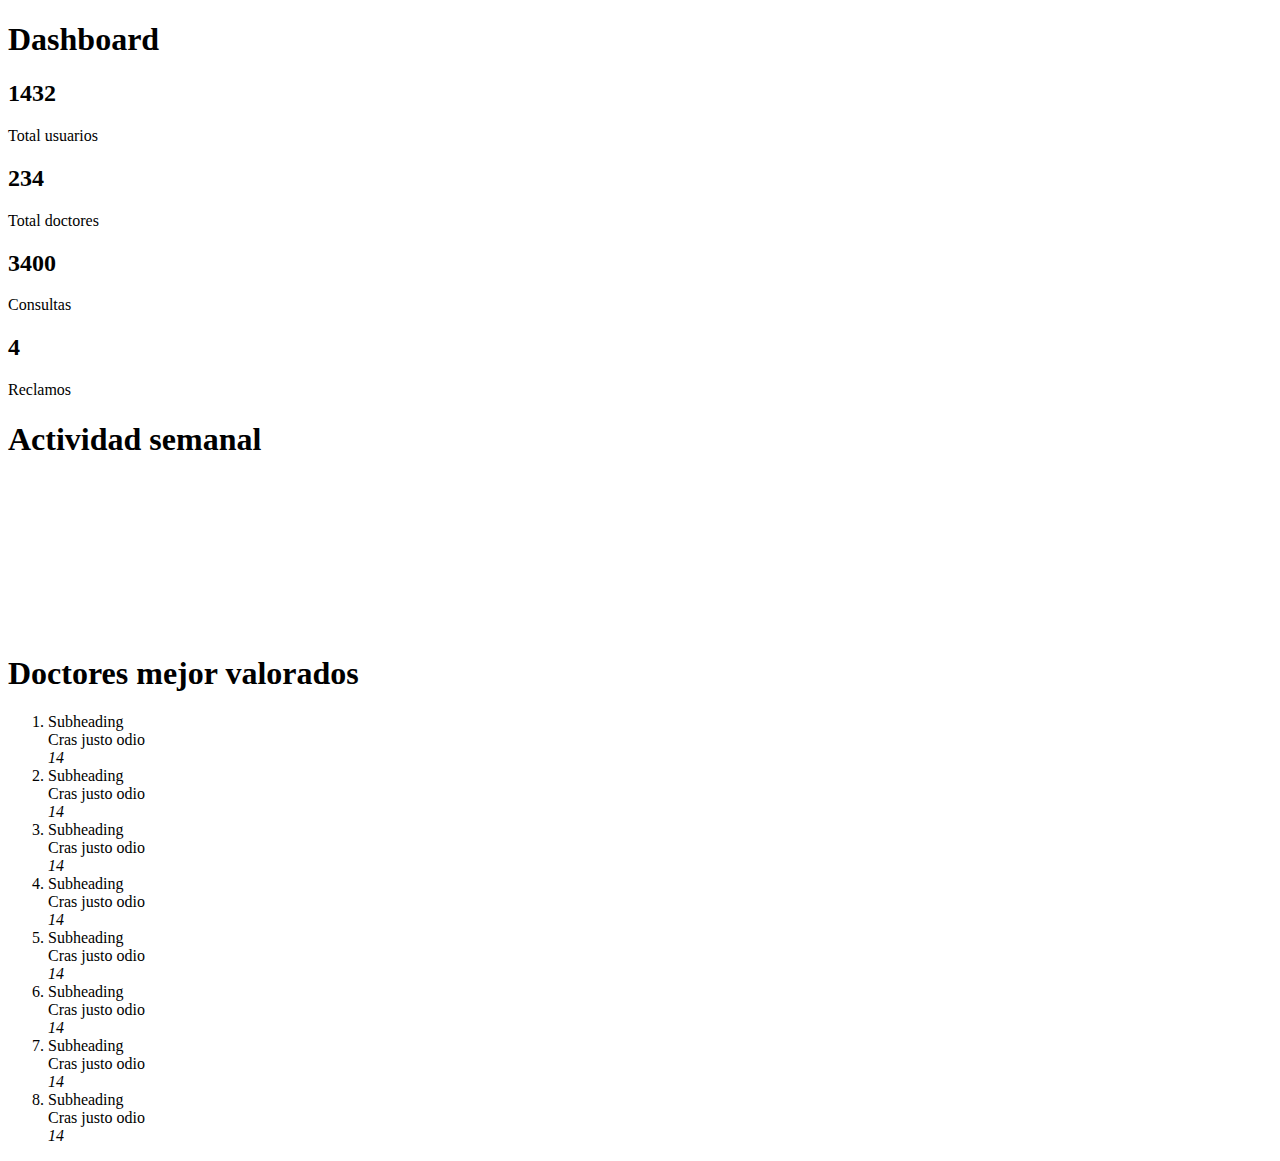
==== src/main/resources/templates/dashboard/dashboard.html @ 80fae6fe "initial commit" ====
<!DOCTYPE html>
<html lang="en" xmlns:th="http://www.thymeleaf.org">
  <head th:replace="layout/layout :: head">
  </head>
  <body id="body-pd">

    <div th:replace="layout/layout :: header"></div>
    <div th:replace="layout/layout :: sidebar"></div>

    <section class="container-fluid">
      <h1 class="mb-3 mt-4">Dashboard</h1>

      <div class="row justify-content-center mb-5">
        <div class="col-xl-3 col-lg-6 mb-2">
          <div class="card">
            <div class="card-body card-dash users">
              <div class="row">
                <div class="col-4 text-center mt-2">
                  <i class="fa-solid fa-users"></i>
                </div>
                <div class="col-8">
                  <h2>1432</h2>
                  <span>Total usuarios</span>
                </div>
              </div>
            </div>
          </div>
        </div>
        <div class="col-xl-3 col-lg-6 mb-2 ">
          <div class="card">
            <div class="card-body card-dash doctors">
              <div class="row">
                <div class="col-4 text-center mt-2">
                  <i class="fa-solid fa-user-doctor"></i>
                </div>
                <div class="col-8">
                  <h2>234</h2>
                  <span>Total doctores</span>
                </div>
              </div>
            </div>
          </div>
        </div>
        <div class="col-xl-3 col-lg-6 mb-2 ">
          <div class="card">
            <div class="card-body card-dash medicals">
              <div class="row">
                <div class="col-4 text-center mt-2">
                  <i class="fa-solid fa-house medicals"></i>
                </div>
                <div class="col-8">
                  <h2>3400</h2>
                  <span>Consultas</span>
                </div>
              </div>
            </div>
          </div>
        </div>
        <div class="col-xl-3 col-lg-6 mb-2">
          <div class="card">
            <div class="card-body card-dash angries">
              <div class="row">
                <div class="col-4 text-center mt-2">
                  <i class="fa-solid fa-face-angry"></i>
                </div>
                <div class="col-8">
                  <h2>4</h2>
                  <span>Reclamos</span>
                </div>
              </div>
            </div>
          </div>
        </div>
      </div>

      <!-- Graficos -->

      <div class="row">
        <div class="col-xl-8 col-lg-12 mb-5">
          <div class="card">
            <div class="card-body card-graph">
              <div class="row">
                <h1 class="col-12 fs-3">Actividad semanal</h1>
                <canvas id="lineChartDashboard" ></canvas>
              </div>
            </div>
          </div>
        </div>
        <div class="col-xl-4 col-lg-12 mb-5 mt-2">
          <div class="card">
            <div class="card-body ">
              <div class="row">
                <h1 class="col-12 fs-3 ">Doctores mejor valorados</h1>

                <!-- <span class="badge bg-primary rounded-pill"><i class="fa-solid fa-face-smile-beam fs-6"> 14</i> </span> -->
                <ol class="list-group list-group-numbered">
                  <li class="list-group-item d-flex justify-content-between align-items-start">
                    <div class="ms-2 me-auto">
                      <div class="fw-bold">Subheading</div>
                      Cras justo odio
                    </div>
                    <span class="badge bg-primary rounded-pill"><i class="fa-solid fa-face-smile-beam fs-6"> 14</i> </span>
                  </li>
                  <li class="list-group-item d-flex justify-content-between align-items-start">
                    <div class="ms-2 me-auto">
                      <div class="fw-bold">Subheading</div>
                      Cras justo odio
                    </div>
                    <span class="badge bg-primary rounded-pill"><i class="fa-solid fa-face-smile-beam fs-6"> 14</i> </span>
                  </li>
                  <li class="list-group-item d-flex justify-content-between align-items-start">
                    <div class="ms-2 me-auto">
                      <div class="fw-bold">Subheading</div>
                      Cras justo odio
                    </div>
                    <span class="badge bg-primary rounded-pill"><i class="fa-solid fa-face-smile-beam fs-6"> 14</i> </span>
                  </li>

                  <li class="list-group-item d-flex justify-content-between align-items-start">
                    <div class="ms-2 me-auto">
                      <div class="fw-bold">Subheading</div>
                      Cras justo odio
                    </div>
                    <span class="badge bg-primary rounded-pill"><i class="fa-solid fa-face-smile-beam fs-6"> 14</i> </span>
                  </li>

                  <li class="list-group-item d-flex justify-content-between align-items-start">
                    <div class="ms-2 me-auto">
                      <div class="fw-bold">Subheading</div>
                      Cras justo odio
                    </div>
                    <span class="badge bg-primary rounded-pill"><i class="fa-solid fa-face-smile-beam fs-6"> 14</i> </span>
                  </li>

                  <li class="list-group-item d-flex justify-content-between align-items-start">
                    <div class="ms-2 me-auto">
                      <div class="fw-bold">Subheading</div>
                      Cras justo odio
                    </div>
                    <span class="badge bg-primary rounded-pill"><i class="fa-solid fa-face-smile-beam fs-6"> 14</i> </span>
                  </li>

                  <li class="list-group-item d-flex justify-content-between align-items-start">
                    <div class="ms-2 me-auto">
                      <div class="fw-bold">Subheading</div>
                      Cras justo odio
                    </div>
                    <span class="badge bg-primary rounded-pill"><i class="fa-solid fa-face-smile-beam fs-6"> 14</i> </span>
                  </li>

                  <li class="list-group-item d-flex justify-content-between align-items-start">
                    <div class="ms-2 me-auto">
                      <div class="fw-bold">Subheading</div>
                      Cras justo odio
                    </div>
                    <span class="badge bg-primary rounded-pill"><i class="fa-solid fa-face-smile-beam fs-6"> 14</i> </span>
                  </li>
                  
                </ol>
            </div>
          </div>
        </div>



      </div>

    </section>

    <div th:replace="layout/layout :: footer"></div>
  </body>
</html>
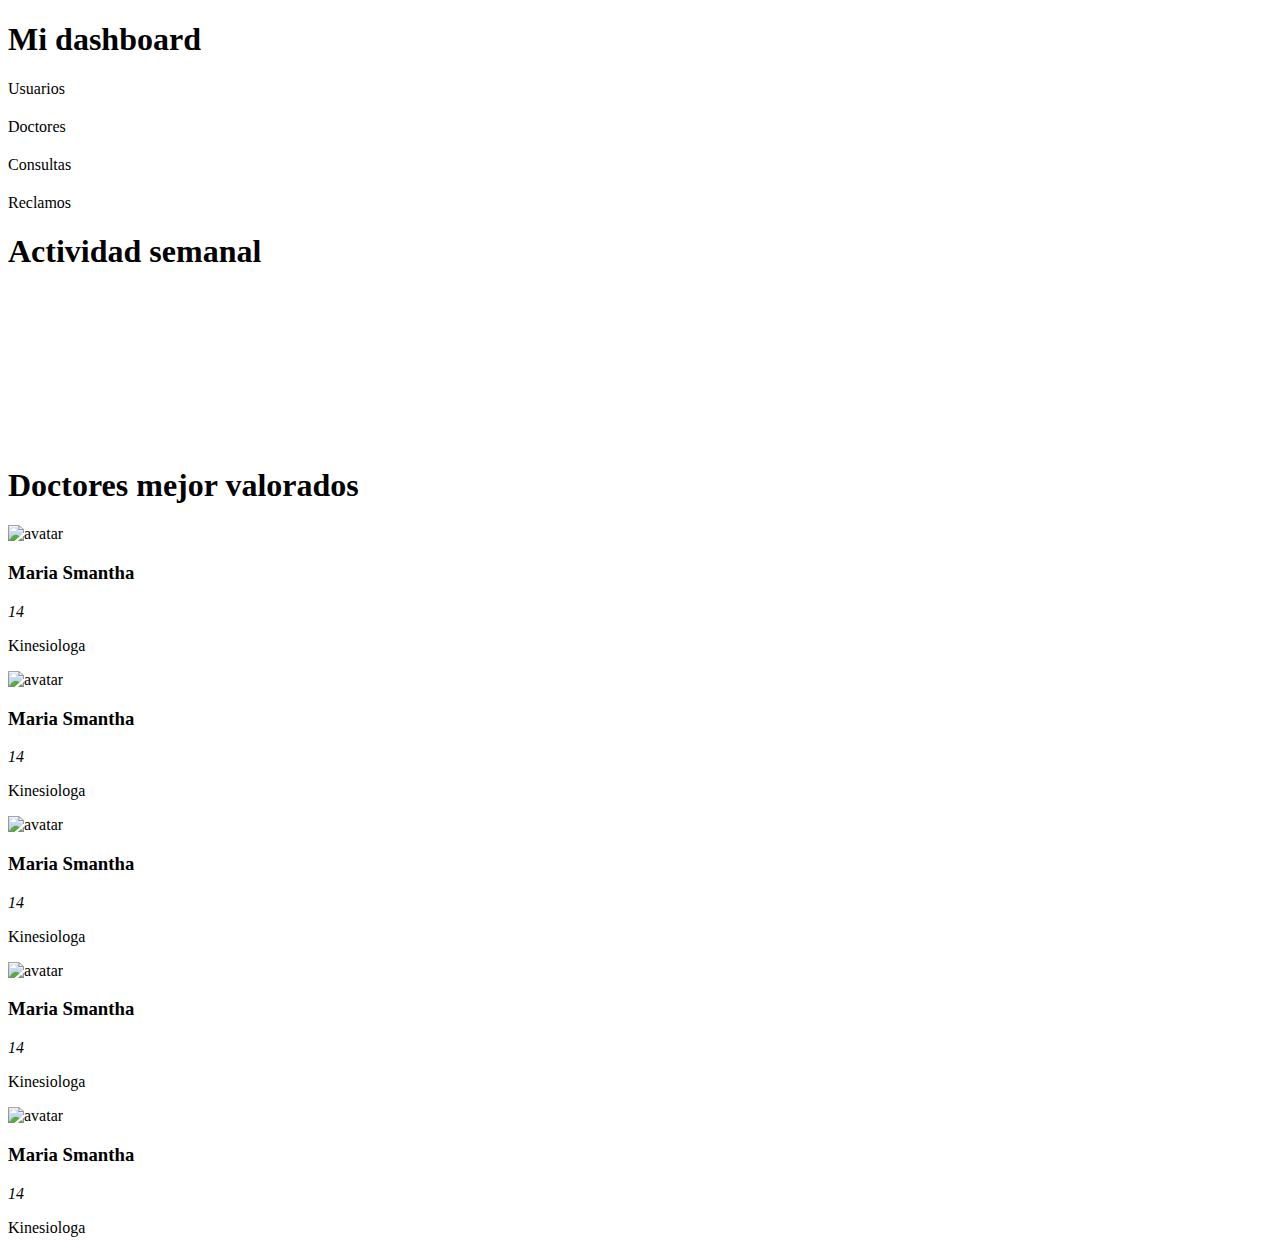
==== commit 4e8ef87a: "initial models and logic configuration" ====
--- a/src/main/resources/templates/dashboard/dashboard.html
+++ b/src/main/resources/templates/dashboard/dashboard.html
@@ -7,65 +7,65 @@
     <div th:replace="layout/layout :: header"></div>
     <div th:replace="layout/layout :: sidebar"></div>
 
-    <section class="container-fluid">
-      <h1 class="mb-3 mt-4">Dashboard</h1>
-
-      <div class="row justify-content-center mb-5">
-        <div class="col-xl-3 col-lg-6 mb-2">
+    <section class="container">
+      <h1 >Mi dashboard</h1>
+
+      <div class="row justify-content-center mb-5 mt-5">
+        <div class="col-xl-3 col-lg-6 col-md-6 mb-2">
           <div class="card">
             <div class="card-body card-dash users">
               <div class="row">
                 <div class="col-4 text-center mt-2">
-                  <i class="fa-solid fa-users"></i>
-                </div>
-                <div class="col-8">
-                  <h2>1432</h2>
-                  <span>Total usuarios</span>
-                </div>
-              </div>
-            </div>
-          </div>
-        </div>
-        <div class="col-xl-3 col-lg-6 mb-2 ">
+                  <i class="fa-solid fa-users large-icon"></i>
+                </div>
+                <div class="col-8">
+                  <span>Usuarios</span>
+                  <h2 th:text="${dashboardResponse.usersCount}"></h2>
+                </div>
+              </div>
+            </div>
+          </div>
+        </div>
+        <div class="col-xl-3 col-lg-6 col-md-6 mb-2 ">
           <div class="card">
             <div class="card-body card-dash doctors">
               <div class="row">
                 <div class="col-4 text-center mt-2">
-                  <i class="fa-solid fa-user-doctor"></i>
-                </div>
-                <div class="col-8">
-                  <h2>234</h2>
-                  <span>Total doctores</span>
-                </div>
-              </div>
-            </div>
-          </div>
-        </div>
-        <div class="col-xl-3 col-lg-6 mb-2 ">
+                  <i class="fa-solid fa-user-doctor large-icon"></i>
+                </div>
+                <div class="col-8">
+                  <span>Doctores</span>
+                  <h2 th:text="${dashboardResponse.doctorsCount}"></h2>
+                </div>
+              </div>
+            </div>
+          </div>
+        </div>
+        <div class="col-xl-3 col-lg-6 col-md-6 mb-2 ">
           <div class="card">
             <div class="card-body card-dash medicals">
               <div class="row">
                 <div class="col-4 text-center mt-2">
-                  <i class="fa-solid fa-house medicals"></i>
-                </div>
-                <div class="col-8">
-                  <h2>3400</h2>
+                  <i class="fa-solid fa-house medicals large-icon"></i>
+                </div>
+                <div class="col-8">
                   <span>Consultas</span>
-                </div>
-              </div>
-            </div>
-          </div>
-        </div>
-        <div class="col-xl-3 col-lg-6 mb-2">
+                  <h2 th:text="${dashboardResponse.appointmentsCount}"></h2>
+                </div>
+              </div>
+            </div>
+          </div>
+        </div>
+        <div class="col-xl-3 col-lg-6 col-md-6 mb-2">
           <div class="card">
             <div class="card-body card-dash angries">
               <div class="row">
                 <div class="col-4 text-center mt-2">
-                  <i class="fa-solid fa-face-angry"></i>
-                </div>
-                <div class="col-8">
-                  <h2>4</h2>
+                  <i class="fa-solid fa-face-angry large-icon"></i>
+                </div>
+                <div class="col-8">
                   <span>Reclamos</span>
+                  <h2 th:text="${dashboardResponse.complainsCount}"></h2>
                 </div>
               </div>
             </div>
@@ -74,96 +74,144 @@
       </div>
 
       <!-- Graficos -->
-
       <div class="row">
-        <div class="col-xl-8 col-lg-12 mb-5">
-          <div class="card">
-            <div class="card-body card-graph">
-              <div class="row">
-                <h1 class="col-12 fs-3">Actividad semanal</h1>
-                <canvas id="lineChartDashboard" ></canvas>
-              </div>
-            </div>
-          </div>
-        </div>
-        <div class="col-xl-4 col-lg-12 mb-5 mt-2">
-          <div class="card">
-            <div class="card-body ">
-              <div class="row">
-                <h1 class="col-12 fs-3 ">Doctores mejor valorados</h1>
-
-                <!-- <span class="badge bg-primary rounded-pill"><i class="fa-solid fa-face-smile-beam fs-6"> 14</i> </span> -->
-                <ol class="list-group list-group-numbered">
-                  <li class="list-group-item d-flex justify-content-between align-items-start">
-                    <div class="ms-2 me-auto">
-                      <div class="fw-bold">Subheading</div>
-                      Cras justo odio
-                    </div>
-                    <span class="badge bg-primary rounded-pill"><i class="fa-solid fa-face-smile-beam fs-6"> 14</i> </span>
-                  </li>
-                  <li class="list-group-item d-flex justify-content-between align-items-start">
-                    <div class="ms-2 me-auto">
-                      <div class="fw-bold">Subheading</div>
-                      Cras justo odio
-                    </div>
-                    <span class="badge bg-primary rounded-pill"><i class="fa-solid fa-face-smile-beam fs-6"> 14</i> </span>
-                  </li>
-                  <li class="list-group-item d-flex justify-content-between align-items-start">
-                    <div class="ms-2 me-auto">
-                      <div class="fw-bold">Subheading</div>
-                      Cras justo odio
-                    </div>
-                    <span class="badge bg-primary rounded-pill"><i class="fa-solid fa-face-smile-beam fs-6"> 14</i> </span>
-                  </li>
-
-                  <li class="list-group-item d-flex justify-content-between align-items-start">
-                    <div class="ms-2 me-auto">
-                      <div class="fw-bold">Subheading</div>
-                      Cras justo odio
-                    </div>
-                    <span class="badge bg-primary rounded-pill"><i class="fa-solid fa-face-smile-beam fs-6"> 14</i> </span>
-                  </li>
-
-                  <li class="list-group-item d-flex justify-content-between align-items-start">
-                    <div class="ms-2 me-auto">
-                      <div class="fw-bold">Subheading</div>
-                      Cras justo odio
-                    </div>
-                    <span class="badge bg-primary rounded-pill"><i class="fa-solid fa-face-smile-beam fs-6"> 14</i> </span>
-                  </li>
-
-                  <li class="list-group-item d-flex justify-content-between align-items-start">
-                    <div class="ms-2 me-auto">
-                      <div class="fw-bold">Subheading</div>
-                      Cras justo odio
-                    </div>
-                    <span class="badge bg-primary rounded-pill"><i class="fa-solid fa-face-smile-beam fs-6"> 14</i> </span>
-                  </li>
-
-                  <li class="list-group-item d-flex justify-content-between align-items-start">
-                    <div class="ms-2 me-auto">
-                      <div class="fw-bold">Subheading</div>
-                      Cras justo odio
-                    </div>
-                    <span class="badge bg-primary rounded-pill"><i class="fa-solid fa-face-smile-beam fs-6"> 14</i> </span>
-                  </li>
-
-                  <li class="list-group-item d-flex justify-content-between align-items-start">
-                    <div class="ms-2 me-auto">
-                      <div class="fw-bold">Subheading</div>
-                      Cras justo odio
-                    </div>
-                    <span class="badge bg-primary rounded-pill"><i class="fa-solid fa-face-smile-beam fs-6"> 14</i> </span>
-                  </li>
-                  
-                </ol>
-            </div>
-          </div>
-        </div>
-
-
-
-      </div>
+
+        <div class="col-xl-8 col-lg-12">
+          <h1 class="col-12 fs-3">Actividad semanal</h1>
+          <canvas id="lineChartDashboard"  ></canvas>
+        </div>
+        <!-- <div class="col-xl-4 col-lg-12">
+          <h1 class="col-12 fs-3">Especialidades populares</h1>
+          <canvas id="pieChartDashboard" ></canvas>
+        </div> -->
+          
+
+          
+        
+        <div class="col-xl-4 col-lg-6">
+          <h1 class="col-12 fs-3 ">Doctores mejor valorados</h1>
+
+            <div class="row mt-3">
+
+              <div class="card">
+                <div class="card-body card-dash">
+                  <div class="row">
+
+                    <div class="col-md-12 col-lg-12 col-xl-12 mb-3">
+                      <div class="d-flex flex-start">
+                        <img class="rounded-circle shadow-1-strong me-3"
+                          src="https://mdbcdn.b-cdn.net/img/Photos/Avatars/img%20(10).webp" alt="avatar" width="65"
+                          height="65" />
+                        <div class="flex-grow-1 flex-shrink-1">
+                          <div>
+                            <div class="d-flex justify-content-between align-items-center">
+                              <h3 class="mb-1 ">
+                                Maria Smantha
+                              </h3>
+                              <span class="badge bg-primary rounded-pill fs-6"><i class="fa-solid fa-face-smile-beam"> 14</i></span>
+                            </div>
+                            <p class="small mb-0 font-grey">
+                              Kinesiologa
+                          </div>
+                          
+                        </div>
+                      </div>
+                  </div>
+
+                  <div class="col-md-12 col-lg-12 col-xl-12 mb-3">
+                    <div class="d-flex flex-start">
+                      <img class="rounded-circle shadow-1-strong me-3"
+                        src="https://mdbcdn.b-cdn.net/img/Photos/Avatars/img%20(10).webp" alt="avatar" width="65"
+                        height="65" />
+                      <div class="flex-grow-1 flex-shrink-1">
+                        <div>
+                          <div class="d-flex justify-content-between align-items-center">
+                            <h3 class="mb-1 ">
+                              Maria Smantha
+                            </h3>
+                            <span class="badge bg-primary rounded-pill fs-6"><i class="fa-solid fa-face-smile-beam"> 14</i></span>
+                          </div>
+                          <p class="small mb-0 font-grey">
+                            Kinesiologa
+                        </div>
+                        
+                      </div>
+                    </div>
+                </div>
+
+                <div class="col-md-12 col-lg-12 col-xl-12 mb-3">
+                  <div class="d-flex flex-start">
+                    <img class="rounded-circle shadow-1-strong me-3"
+                      src="https://mdbcdn.b-cdn.net/img/Photos/Avatars/img%20(10).webp" alt="avatar" width="65"
+                      height="65" />
+                    <div class="flex-grow-1 flex-shrink-1">
+                      <div>
+                        <div class="d-flex justify-content-between align-items-center">
+                          <h3 class="mb-1 ">
+                            Maria Smantha
+                          </h3>
+                          <span class="badge bg-primary rounded-pill fs-6"><i class="fa-solid fa-face-smile-beam"> 14</i></span>
+                        </div>
+                        <p class="small mb-0 font-grey">
+                          Kinesiologa
+                      </div>
+                      
+                    </div>
+                  </div>
+              </div>
+
+              <div class="col-md-12 col-lg-12 col-xl-12 mb-3">
+                <div class="d-flex flex-start">
+                  <img class="rounded-circle shadow-1-strong me-3"
+                    src="https://mdbcdn.b-cdn.net/img/Photos/Avatars/img%20(10).webp" alt="avatar" width="65"
+                    height="65" />
+                  <div class="flex-grow-1 flex-shrink-1">
+                    <div>
+                      <div class="d-flex justify-content-between align-items-center">
+                        <h3 class="mb-1 ">
+                          Maria Smantha
+                        </h3>
+                        <span class="badge bg-primary rounded-pill fs-6"><i class="fa-solid fa-face-smile-beam"> 14</i></span>
+                      </div>
+                      <p class="small mb-0 font-grey">
+                        Kinesiologa
+                    </div>
+                    
+                  </div>
+                </div>
+            </div>
+
+            <div class="col-md-12 col-lg-12 col-xl-12">
+                <div class="d-flex flex-start">
+                  <img class="rounded-circle shadow-1-strong me-3"
+                    src="https://mdbcdn.b-cdn.net/img/Photos/Avatars/img%20(10).webp" alt="avatar" width="65"
+                    height="65" />
+                  <div class="flex-grow-1 flex-shrink-1">
+                    <div>
+                      <div class="d-flex justify-content-between align-items-center">
+                        <h3 class="mb-1 ">
+                          Maria Smantha
+                        </h3>
+                        <span class="badge bg-primary rounded-pill fs-6"><i class="fa-solid fa-face-smile-beam"> 14</i></span>
+                      </div>
+                      <p class="small mb-0 font-grey">
+                        Kinesiologa
+                    </div>
+                    
+                  </div>
+                </div>
+            </div>
+
+                   
+                  </div>
+                </div>
+              </div>
+
+                    
+
+            </div>
+            </div>
+            </div>
 
     </section>
 
